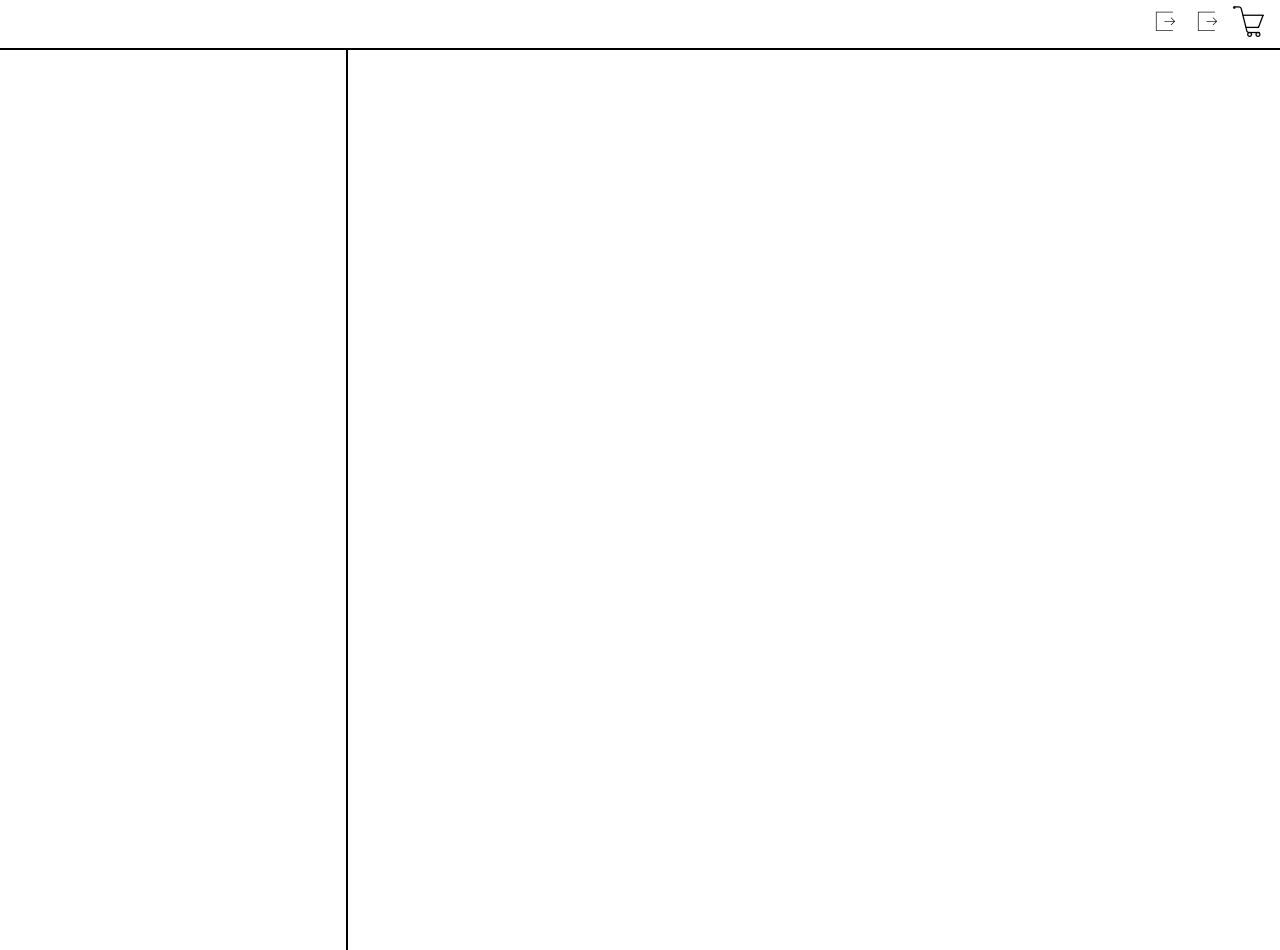
==== index.html @ 92985bca "Initial Commit" ====
<html>
<head>
<meta name="viewport" content="width=device-width, initial-scale=1.0">
<script type='text/javascript' src='./libs/jquery-2.2.0.min.js'></script>
<script src="./libs/bootstrap.min.js"></script>
<script src="./libs/bootstrap-datepicker.min.js"></script>
<script src="./libs/signals.min.js"></script> 
<script src="./libs/crossroads.min.js"></script>
<script src="./libs/handlebars-v4.0.5.js"></script>
<script src="./libs/sdk.js"></script> 
<script data-main='./scripts/app.js' type='text/javascript' src='./libs/require.js'></script>
<link rel="stylesheet" href="./styles/bootstrap.min.css">
<link rel="stylesheet" href="./styles/bootstrap-theme.min.css">
<link rel="stylesheet" href="./styles/bootstrap-datepicker.min.css">
<link rel="stylesheet" href="./styles/nav-bar.css">
<link rel="stylesheet" href="./styles/launch.css">
<link rel="stylesheet" href="./styles/reg.css">
</head>
<body>
<div class='container>
    <div class='row'>
        <div class='col-lg-12 nav-bar'>
            <div class='button-group'>
                <div class='cart'></div>
                <div class='log log-in'></div>
                <div class='log log-out'></div>
                <div class='user-name'><b>Hey</b><span id='name'></span></div>
            </div>
        </div>
    </div>
    </div>
    <div id="main-container" class='container'>

    <div class='row'>
        <div id="left-container" class='col-lg-3 col-md-3 col-xs-3'>
        
        </div>    
        <div id="right-container" class='col-lg-9 col-md-9 col-xs-3'> </div>
    </div>
    </div>
    <!-- facebook script-->

    <!-- facebook script-->
</body>
</html>
---- styles/nav-bar.css ----
.nav-bar{
    height:50px;
    border-bottom:2px solid black;
    padding-bottom:15px;
    padding-right:0;
    margin:0;
    padding-top:5px;
    padding-right:15px;
}
.user-name {
float:right;
margin-right:20px;
line-height:35px;
visibility:hidden;
}
.button-group{
float:right;
}
.cart, .log {
    width:32px;
    height:32px;
    float:right;
    cursor:pointer;
}
.cart {

    background-image: url('../../images/cart.png');

}
.log {
    background-image: url('../../images/log-in.png');
    margin-right:10px;
}
---- styles/launch.css ----
.ind-item-container {
    width:250;
    height:350;
    padding: 0 0 0 0;
    margin: 0 15px 15px 15px;
    overflow: hidden;
    position: relative;
}
.details {
  position: absolute;
  top: 300px;
  visibility: hidden;
      z-index:1;
  width: 100%;
  height: 50px;
background-color: white;
  overflow:hidden;
}
/*.details:after{
    content:'';
    position:relative;
    background-color: cornsilk;
    opacity:0.75;
     width: 100%;
  height: 50px;
      z-index:1;
 position:absolute;
    top:0;
    left:0;
}*/
/*.container{
padding:0;
margin-left:0;
margin-right:0;
}*/
.title {
float: left;
padding-left:15px;
}
.price {
float: right;
padding-right:15px;
}
.ind-item-container:hover > .details {visibility: visible;}
.img-item {
    max-width: 100%;
}
.deatil-first-row {
    z-index:2;
  overflow:hidden;
}
.detail-second-row {
    z-index:2;
  overflow:hidden;
  margin-right:10px;
}
.add-to-cart, .favorites, .buy {
    float:right;
    height:16px;
    width:16px;
    margin-left:10px;
    opacity:1;
    cursor:pointer;
}
.add-to-cart {
    background-image: url('../../images/add-to-cart.png');
}
.favorites {
    background-image: url('../../images/favorites.png');
}
.buy {
    background-image: url('../../images/buy.png');
}
#left-container {
height:100%;
border-right:2px solid black;
}
#right-container{
    padding-top:15px;
}
---- styles/reg.css ----
.modal-content {
overflow:hidden;
}
.form-group {
overflow:hidden;
}
.modal-title{
float:left;
}
.modal-pic {
float:right;
}
.loc-name {
margin-right:3px;
}
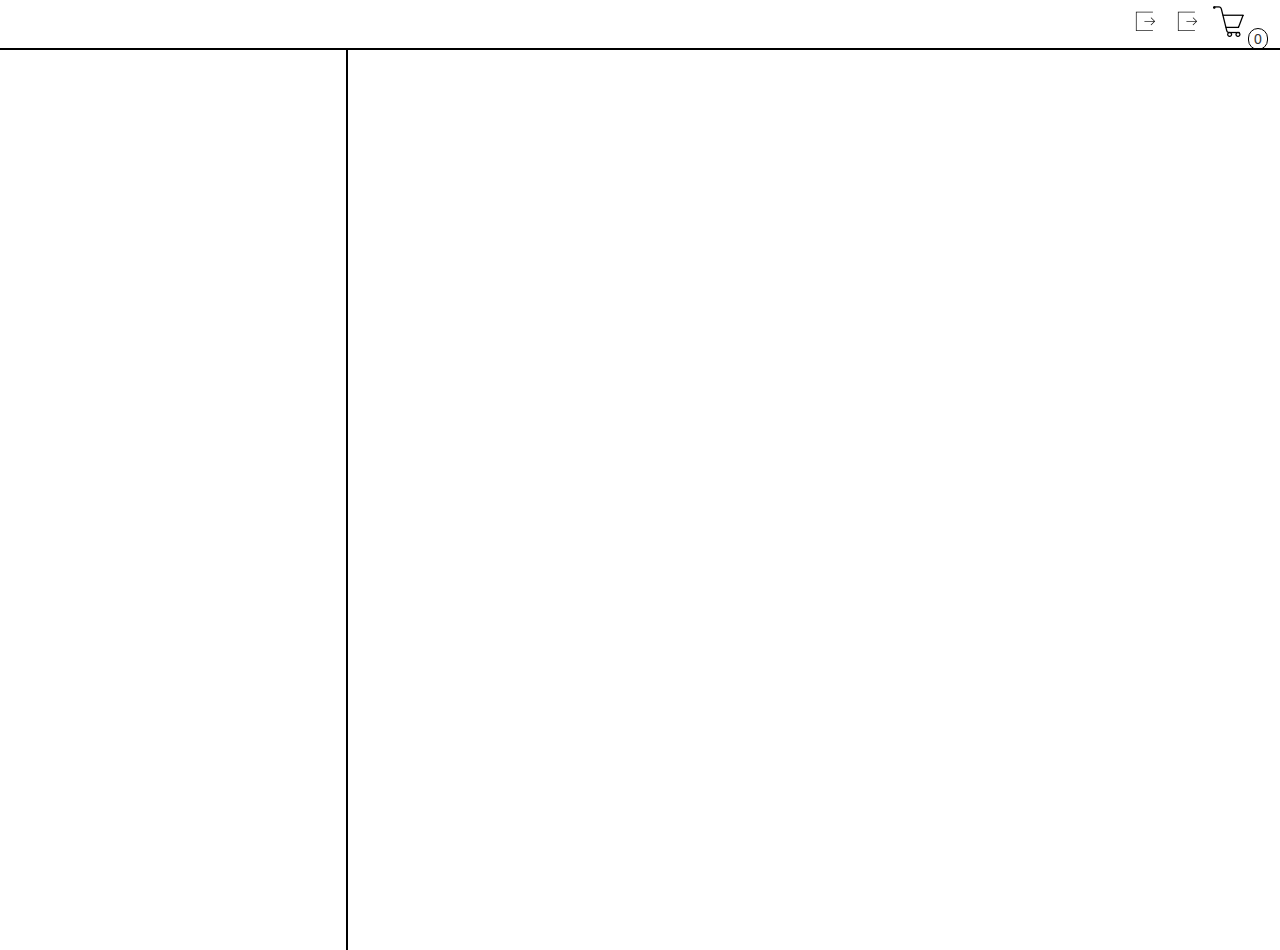
==== commit 817ea157: "Add to cart" ====
--- a/index.html
+++ b/index.html
@@ -21,6 +21,7 @@
     <div class='row'>
         <div class='col-lg-12 nav-bar'>
             <div class='button-group'>
+                <div class='cart-count'>0</div>
                 <div class='cart'></div>
                 <div class='log log-in'></div>
                 <div class='log log-out'></div>
--- a/styles/nav-bar.css
+++ b/styles/nav-bar.css
@@ -31,3 +31,13 @@
     background-image: url('../../images/log-in.png');
     margin-right:10px;
 }
+.cart-count {
+    float: right;
+  position: relative;
+  top: 23px;
+  right: -3px;
+  border: 1px solid black;
+  border-radius: 25px;
+  width: 20px;
+  padding-left: 5px;
+}
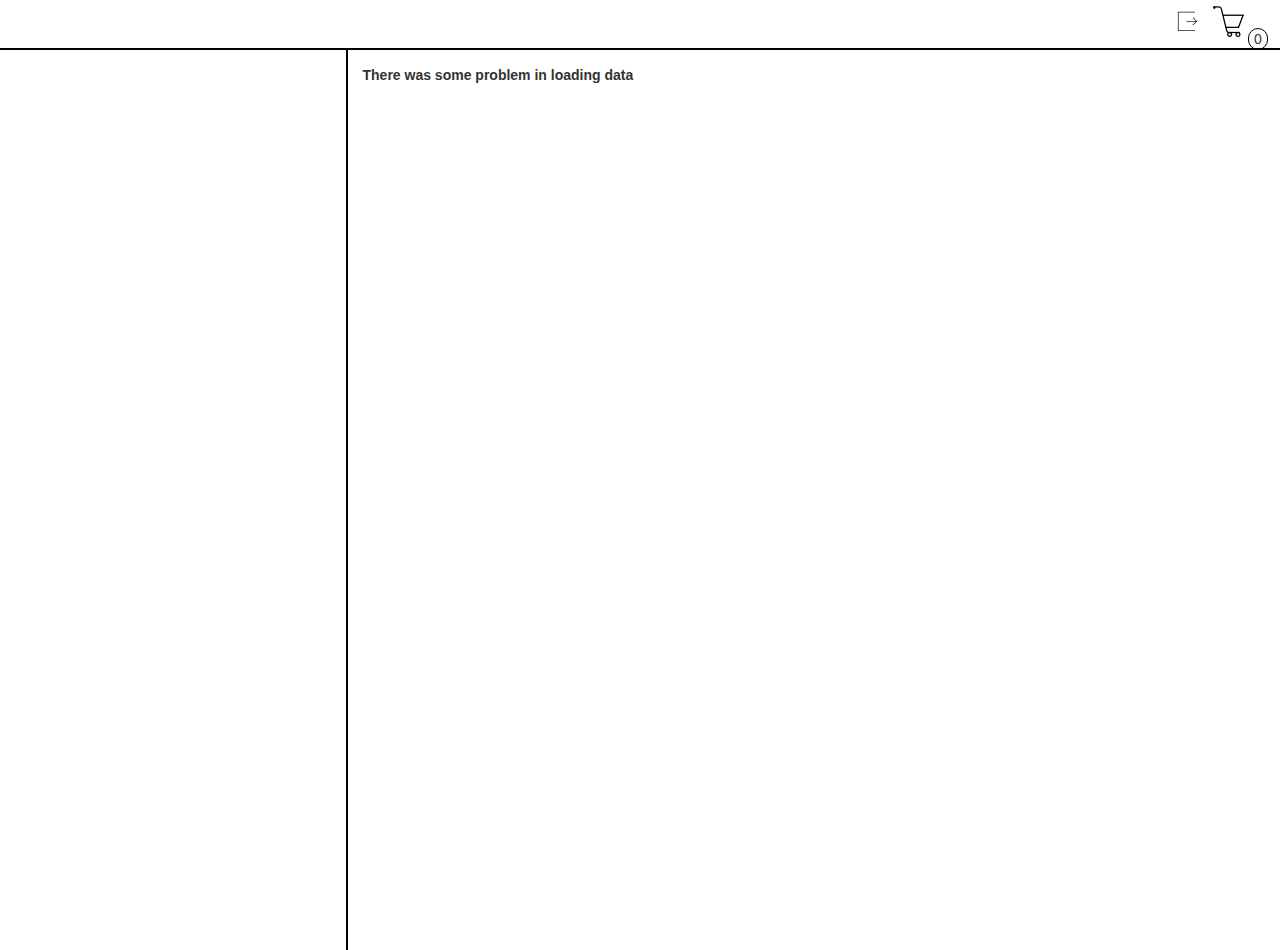
==== commit f524f71f: "fixed add to cart" ====
--- a/index.html
+++ b/index.html
@@ -17,12 +17,14 @@
 <link rel="stylesheet" href="./styles/reg.css">
 </head>
 <body>
-<div class='container>
+<div id='nav-container' class='container>
     <div class='row'>
         <div class='col-lg-12 nav-bar'>
             <div class='button-group'>
-                <div class='cart-count'>0</div>
-                <div class='cart'></div>
+                <div class="cart-group">
+                    <div class='cart-count'>0</div>
+                    <div class='cart'></div>
+                </div>
                 <div class='log log-in'></div>
                 <div class='log log-out'></div>
                 <div class='user-name'><b>Hey</b><span id='name'></span></div>
--- a/styles/nav-bar.css
+++ b/styles/nav-bar.css
@@ -41,3 +41,15 @@
   width: 20px;
   padding-left: 5px;
 }
+.cart-group {
+    float:right;    
+}
+#cart {
+    position: absolute;
+    top: 50px;
+    right: 0px;
+    width: 20%;
+}
+#nav-container {
+    position:relative;
+}
